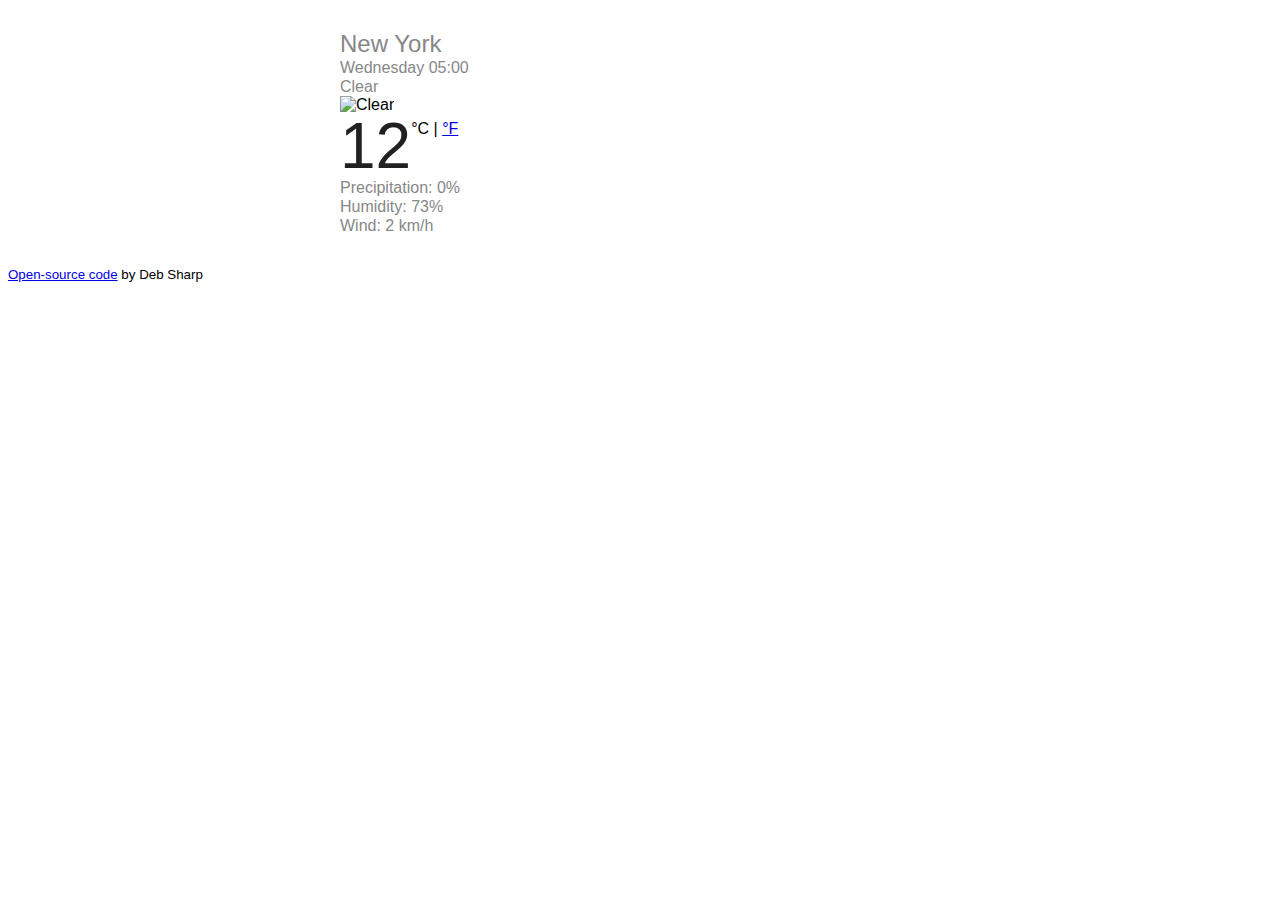
==== index1.html @ 91a8bceb "index and styles uploaded" ====
<!DOCTYPE html>
<html lang="en">
<head>
    <meta charset="UTF-8">
    <meta http-equiv="X-UA-Compatible" content="IE=edge">
    <meta name="viewport" content="width=device-width, initial-scale=1.0">
    <link rel="stylesheet" href="style.css" /> 
    <link
      href="https://cdn.jsdelivr.net/npm/bootstrap@5.1.0/dist/css/bootstrap.min.css"
      rel="stylesheet"
      integrity="sha384-KyZXEAg3QhqLMpG8r+8fhAXLRk2vvoC2f3B09zVXn8CA5QIVfZOJ3BCsw2P0p/We"
      crossorigin="anonymous"
    />
   <title>Stage1 WeatherApp</title>
</head>
<body>
    <div class="container">
      <div class="weather-app-wrapper">
      <!--wrapper around the container, ends at footer-->
      <div class="weather app">
        <div class="overview"></div>
        <h1>New York</h1>
        <ul>
            <li>Wednesday 05:00
            </li>
            <li>Clear
            </li>
        </ul>
        </div>
    <div class="row">
    <div class="col-6">
      <div class="clearfix weather-temperature">
        <img 
        src="https://ssl.gstatic.com/onebox/weather/64/sunny.png"
        alt="Clear"
        class="float-left"
        />
        <div class="float-left">
          <strong>12</strong><span class="units">°C | <a href="#">°F</a>
      </span>
      </div>
      </div>
        </div>
        <div class="col-6">
          <ul>
              <li>
               Precipitation: 0%     
                </li>
              <li>
              Humidity: 73%        
            </li>
            <li>
            Wind: 2 km/h
                </li>
            </ul>
        </div>
    </div>
    </div>
     </div>
    <small>
      <a href="https://github.com/dsharp4u/vanillaWMatt" 
      target="_blank">
      Open-source code</a> 
      by Deb Sharp
  </small> 
  </div>
    </div>
    <script src="src/app.js"></script>
</body>
</html>
---- style.css ----
body {
  font-family: Arial, Helvetica, sans-serif;
}

h1 {
  color: #878787;
  font-size: 24px;
  font-weight: 100;
  line-height: 28px;
  margin-bottom: 0;
}

ul {
  margin: 0;
  padding: 0;
}

li {
  list-style: none;
  margin: 0;
  padding: 0;
  color: #878787;
  font-size: 16px;
  font-weight: 100;
  line-height: 19px;
}

.weather-app-wrapper {
  max-width: 600px;
  margin: 30px auto;
}
.weather-app {
  padding: 20px;
  border: 1px solid #dadde1;
  border-radius: 5px;
}

.overview {
  margin-bottom: 20px;
}

.weather-temperature img {
  margin-right: 5px;
  height: 64px;
  width: 64px;
}

.weather-temperature strong {
  color: rgb(33, 33, 33);
  line-height: 1;
  font-size: 64px;
  font-weight: 400;
}

.weather-temperature .units {
  position: relative;
  font-size: 16px;
  top: -34px;
}
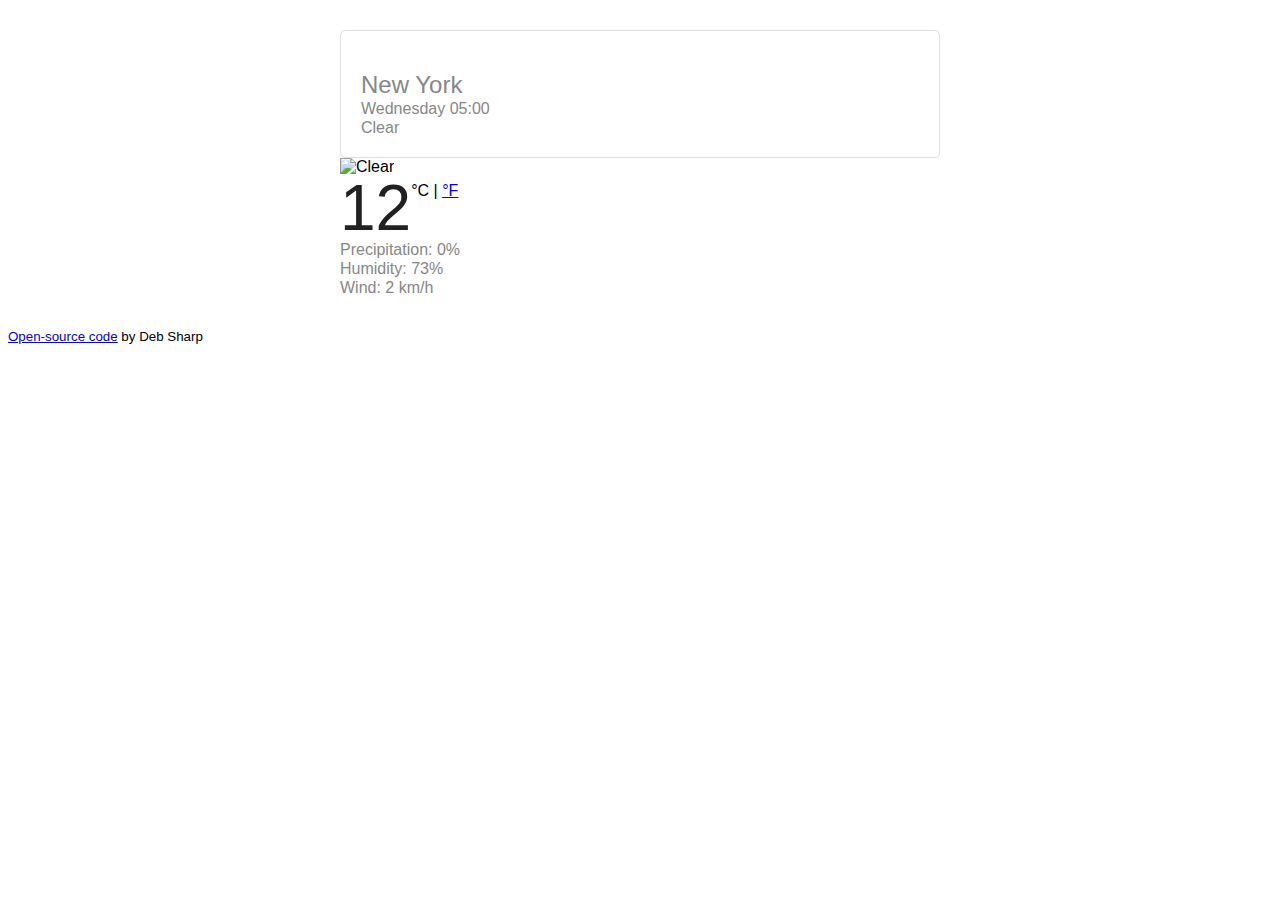
==== commit 45fab70e: "Update index1.html" ====
--- a/index1.html
+++ b/index1.html
@@ -11,13 +11,14 @@
       integrity="sha384-KyZXEAg3QhqLMpG8r+8fhAXLRk2vvoC2f3B09zVXn8CA5QIVfZOJ3BCsw2P0p/We"
       crossorigin="anonymous"
     />
+    <script src="https://unpkg.com/axios/dist/axios.min.js"></script>
    <title>Stage1 WeatherApp</title>
 </head>
 <body>
     <div class="container">
       <div class="weather-app-wrapper">
       <!--wrapper around the container, ends at footer-->
-      <div class="weather app">
+      <div class="weather-app">
         <div class="overview"></div>
         <h1>New York</h1>
         <ul>
@@ -67,4 +68,4 @@
     </div>
     <script src="src/app.js"></script>
 </body>
-</html>+</html>
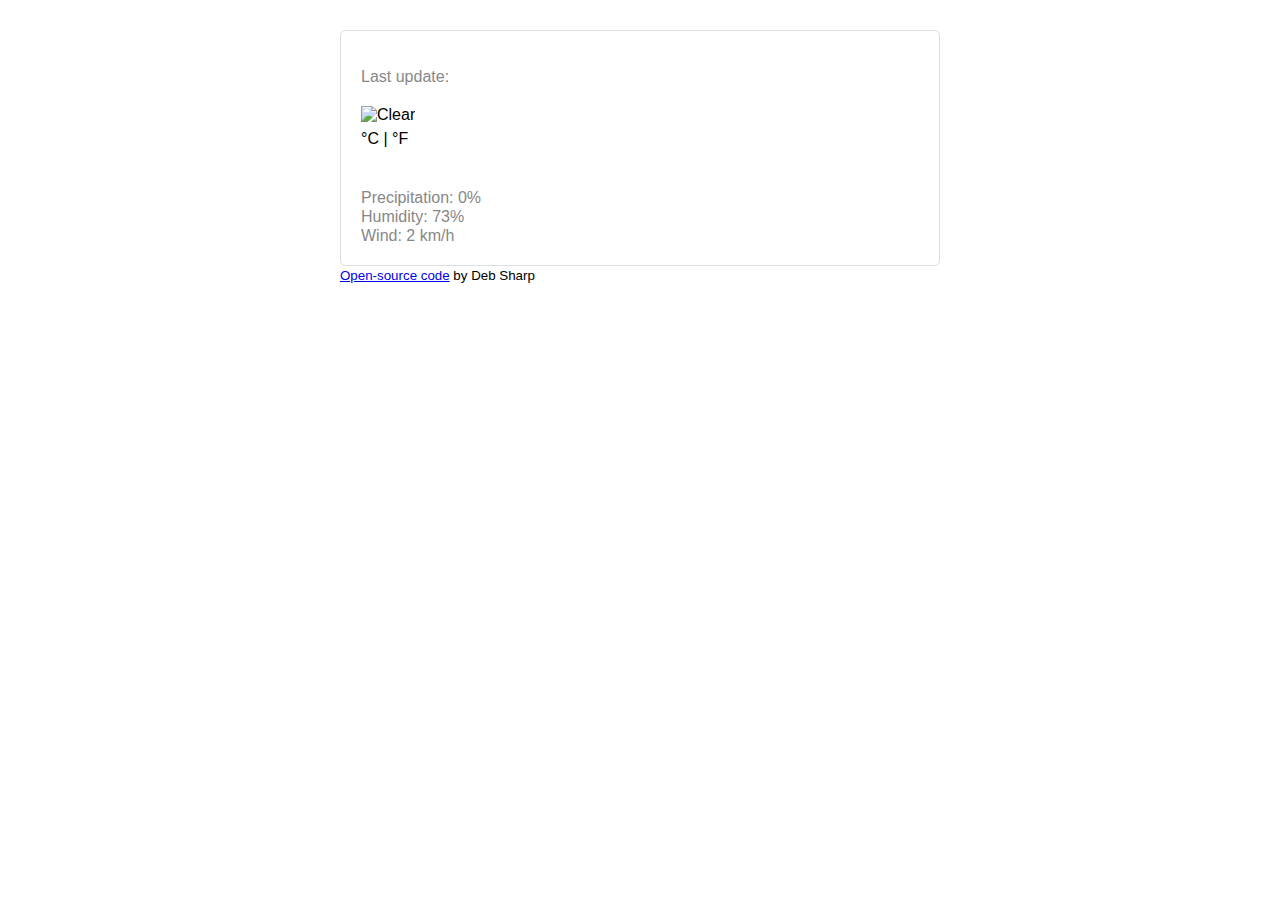
==== commit b2e8f05c: "Add files via upload" ====
--- a/index1.html
+++ b/index1.html
@@ -4,7 +4,6 @@
     <meta charset="UTF-8">
     <meta http-equiv="X-UA-Compatible" content="IE=edge">
     <meta name="viewport" content="width=device-width, initial-scale=1.0">
-    <link rel="stylesheet" href="style.css" /> 
     <link
       href="https://cdn.jsdelivr.net/npm/bootstrap@5.1.0/dist/css/bootstrap.min.css"
       rel="stylesheet"
@@ -12,33 +11,37 @@
       crossorigin="anonymous"
     />
     <script src="https://unpkg.com/axios/dist/axios.min.js"></script>
+     <link rel="stylesheet" href="style.css" /> 
    <title>Stage1 WeatherApp</title>
 </head>
 <body>
     <div class="container">
       <div class="weather-app-wrapper">
       <!--wrapper around the container, ends at footer-->
-      <div class="weather-app">
-        <div class="overview"></div>
-        <h1>New York</h1>
-        <ul>
-            <li>Wednesday 05:00
-            </li>
-            <li>Clear
+        <div class="weather-app">
+          <div class="overview">
+            <h1 id="city"></h1>
+        <!--<h1> New York</h1>-->
+            <ul>
+            <li id="date">  <!--Wednesday 05:00-->
+              <li>Last update: <span id="date"></span>
+              </li>
+              <li id="description">
             </li>
         </ul>
-        </div>
+      </div> 
     <div class="row">
     <div class="col-6">
-      <div class="clearfix weather-temperature">
+      <div class="clearfix weather-temperature"> <!--clearfix aligns next to ea other wea-temp allows for img selection-->
         <img 
         src="https://ssl.gstatic.com/onebox/weather/64/sunny.png"
         alt="Clear"
         class="float-left"
         />
         <div class="float-left">
-          <strong>12</strong><span class="units">°C | <a href="#">°F</a>
-      </span>
+          <!--<strong>12</strong>-->
+         <strong id="temperature"></strong><span class="units">°C | <a 
+          href="#"></a>°F</span>
       </div>
       </div>
         </div>
@@ -57,15 +60,16 @@
         </div>
     </div>
     </div>
-     </div>
-    <small>
+  <small>
       <a href="https://github.com/dsharp4u/vanillaWMatt" 
       target="_blank">
       Open-source code</a> 
       by Deb Sharp
-  </small> 
+  </small>   
   </div>
     </div>
-    <script src="src/app.js"></script>
+     </div>
+    </div>
+    <script src="app.js"></script>
 </body>
 </html>
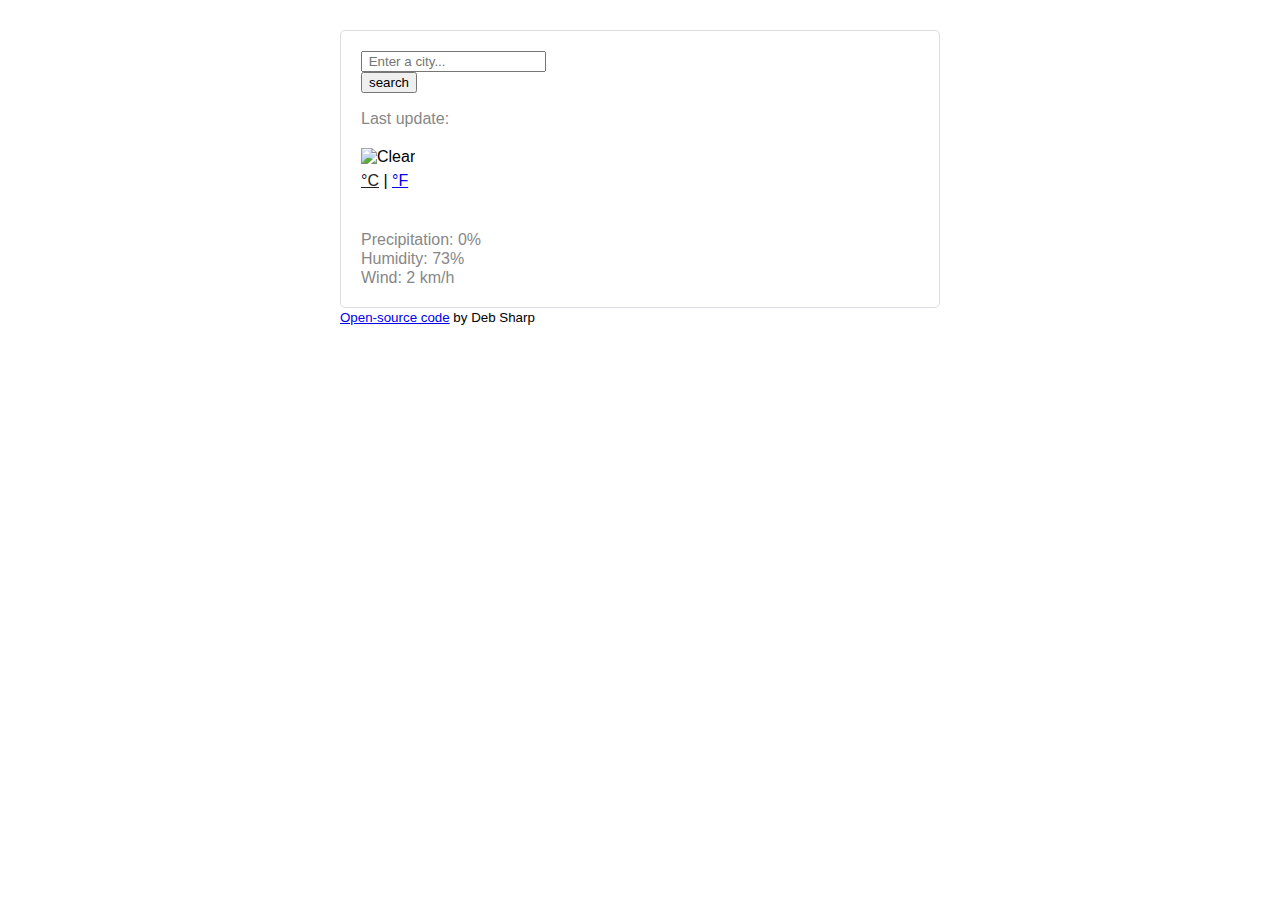
==== commit e2b3d213: "styling and conversion" ====
--- a/index1.html
+++ b/index1.html
@@ -17,12 +17,21 @@
 <body>
     <div class="container">
       <div class="weather-app-wrapper">
-      <!--wrapper around the container, ends at footer-->
-        <div class="weather-app">
-          <div class="overview">
-            <h1 id="city"></h1>
-        <!--<h1> New York</h1>-->
-            <ul>
+        <div class="weather-app">  <!--wrapper around the container, ends at footer-->
+          <form id="search-form" class="mb-3">
+            <div class="row">
+              <div class="col-9">
+                <input type="search" placeholder=" Enter a city..." class="form-control" id="city-input"
+            autocomplete="off" />
+            </div>
+            <div class="col-3">
+              <input type="submit" value="search" class="btn btn-primary w-100"/>
+            </div>
+          </div>
+        </form>
+        <div class="overview">
+          <h1 id="city"></h1>  <!--<h1> New York</h1>-->
+           <ul>
             <li id="date">  <!--Wednesday 05:00-->
               <li>Last update: <span id="date"></span>
               </li>
@@ -34,14 +43,12 @@
     <div class="col-6">
       <div class="clearfix weather-temperature"> <!--clearfix aligns next to ea other wea-temp allows for img selection-->
         <img 
-        src="https://ssl.gstatic.com/onebox/weather/64/sunny.png"
-        alt="Clear"
-        class="float-left"
-        />
+        src="" alt="Clear" id="icon" class="float-left" />
         <div class="float-left">
           <!--<strong>12</strong>-->
-         <strong id="temperature"></strong><span class="units">°C | <a 
-          href="#"></a>°F</span>
+         <strong id="temperature"></strong><span class="units">
+           <a href="#" id= "celsius-link" class="active">°C</a> |
+           <a href="#" id="farenheit-link">°F</a></span>
       </div>
       </div>
         </div>
@@ -68,8 +75,7 @@
   </small>   
   </div>
     </div>
-     </div>
-    </div>
-    <script src="app.js"></script>
+  </div>
+   <script src="app.js"></script>
 </body>
 </html>
--- a/style.css
+++ b/style.css
@@ -23,6 +23,10 @@
   font-size: 16px;
   font-weight: 100;
   line-height: 19px;
+}
+
+li:first-letter {
+  text-transform: capitalize;
 }
 
 .weather-app-wrapper {
@@ -57,3 +61,12 @@
   font-size: 16px;
   top: -34px;
 }
+
+.weather-temperature .active {
+  color: rgb(33, 33, 33);
+  cursor: default;
+}
+
+.weather-temperature .active:hover {
+  text-decoration: none;
+}
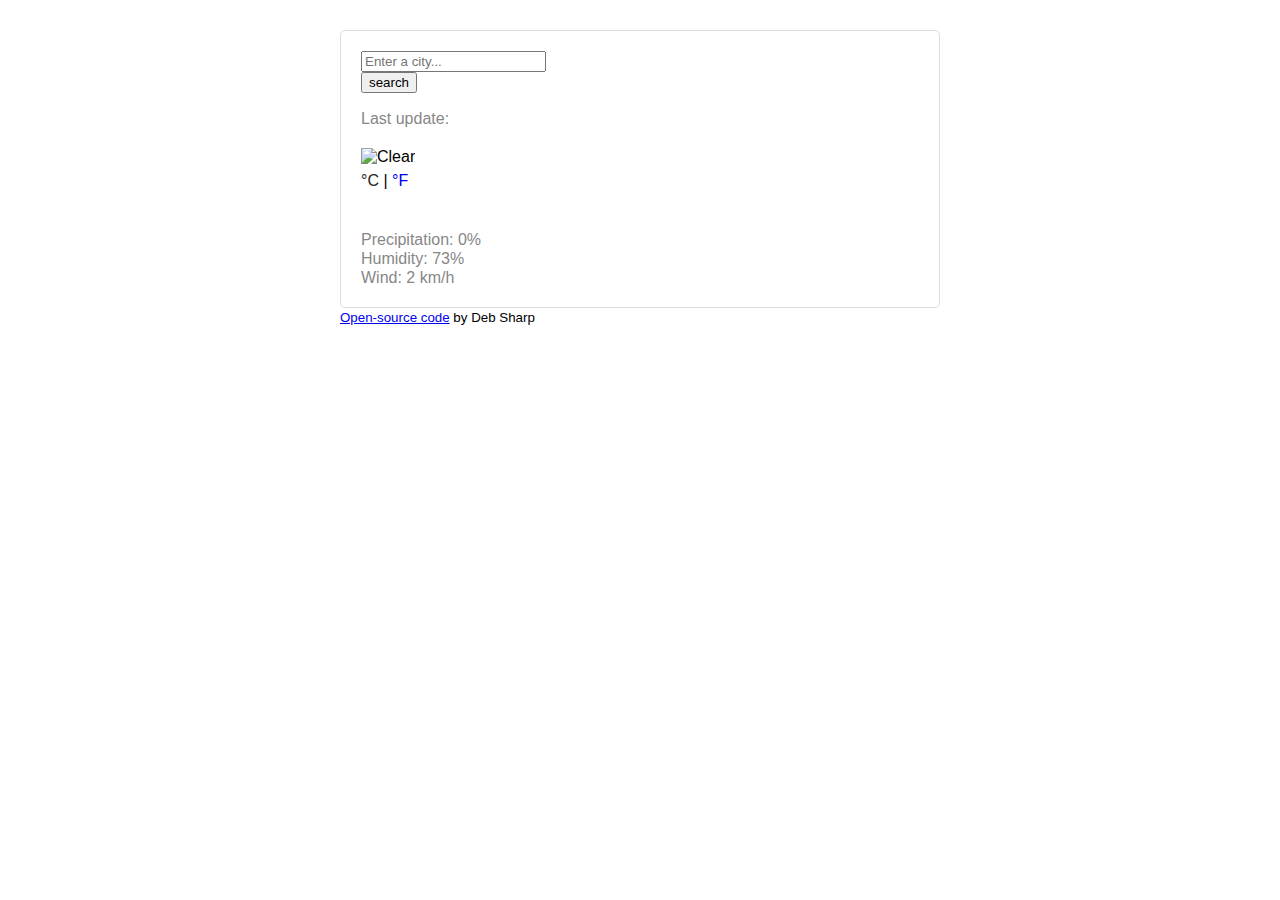
==== commit 51318ccb: "Minor fixes by Alex" ====
--- a/index1.html
+++ b/index1.html
@@ -21,7 +21,7 @@
           <form id="search-form" class="mb-3">
             <div class="row">
               <div class="col-9">
-                <input type="search" placeholder=" Enter a city..." class="form-control" id="city-input"
+                <input type="search" placeholder="Enter a city..." class="form-control" id="city-input"
             autocomplete="off" />
             </div>
             <div class="col-3">
@@ -32,7 +32,7 @@
         <div class="overview">
           <h1 id="city"></h1>  <!--<h1> New York</h1>-->
            <ul>
-            <li id="date">  <!--Wednesday 05:00-->
+            <li>  <!--Wednesday 05:00-->
               <li>Last update: <span id="date"></span>
               </li>
               <li id="description">
@@ -42,12 +42,11 @@
     <div class="row">
     <div class="col-6">
       <div class="clearfix weather-temperature"> <!--clearfix aligns next to ea other wea-temp allows for img selection-->
-        <img 
-        src="" alt="Clear" id="icon" class="float-left" />
-        <div class="float-left">
+        <img src="" alt="Clear" id="icon" class="float-start" />
+        <div class="float-start">
           <!--<strong>12</strong>-->
          <strong id="temperature"></strong><span class="units">
-           <a href="#" id= "celsius-link" class="active">°C</a> |
+           <a href="#" id="celsius-link" class="active">°C</a> |
            <a href="#" id="farenheit-link">°F</a></span>
       </div>
       </div>
@@ -58,10 +57,10 @@
                Precipitation: 0%     
                 </li>
               <li>
-              Humidity: 73%        
+              Humidity: <span id="humidity">73</span>%        
             </li>
             <li>
-            Wind: 2 km/h
+            Wind: <span id="wind">2</span> km/h
                 </li>
             </ul>
         </div>
--- a/style.css
+++ b/style.css
@@ -33,6 +33,7 @@
   max-width: 600px;
   margin: 30px auto;
 }
+
 .weather-app {
   padding: 20px;
   border: 1px solid #dadde1;
@@ -62,6 +63,10 @@
   top: -34px;
 }
 
+.weather-temperature .units a {
+  text-decoration: none;
+}
+
 .weather-temperature .active {
   color: rgb(33, 33, 33);
   cursor: default;
